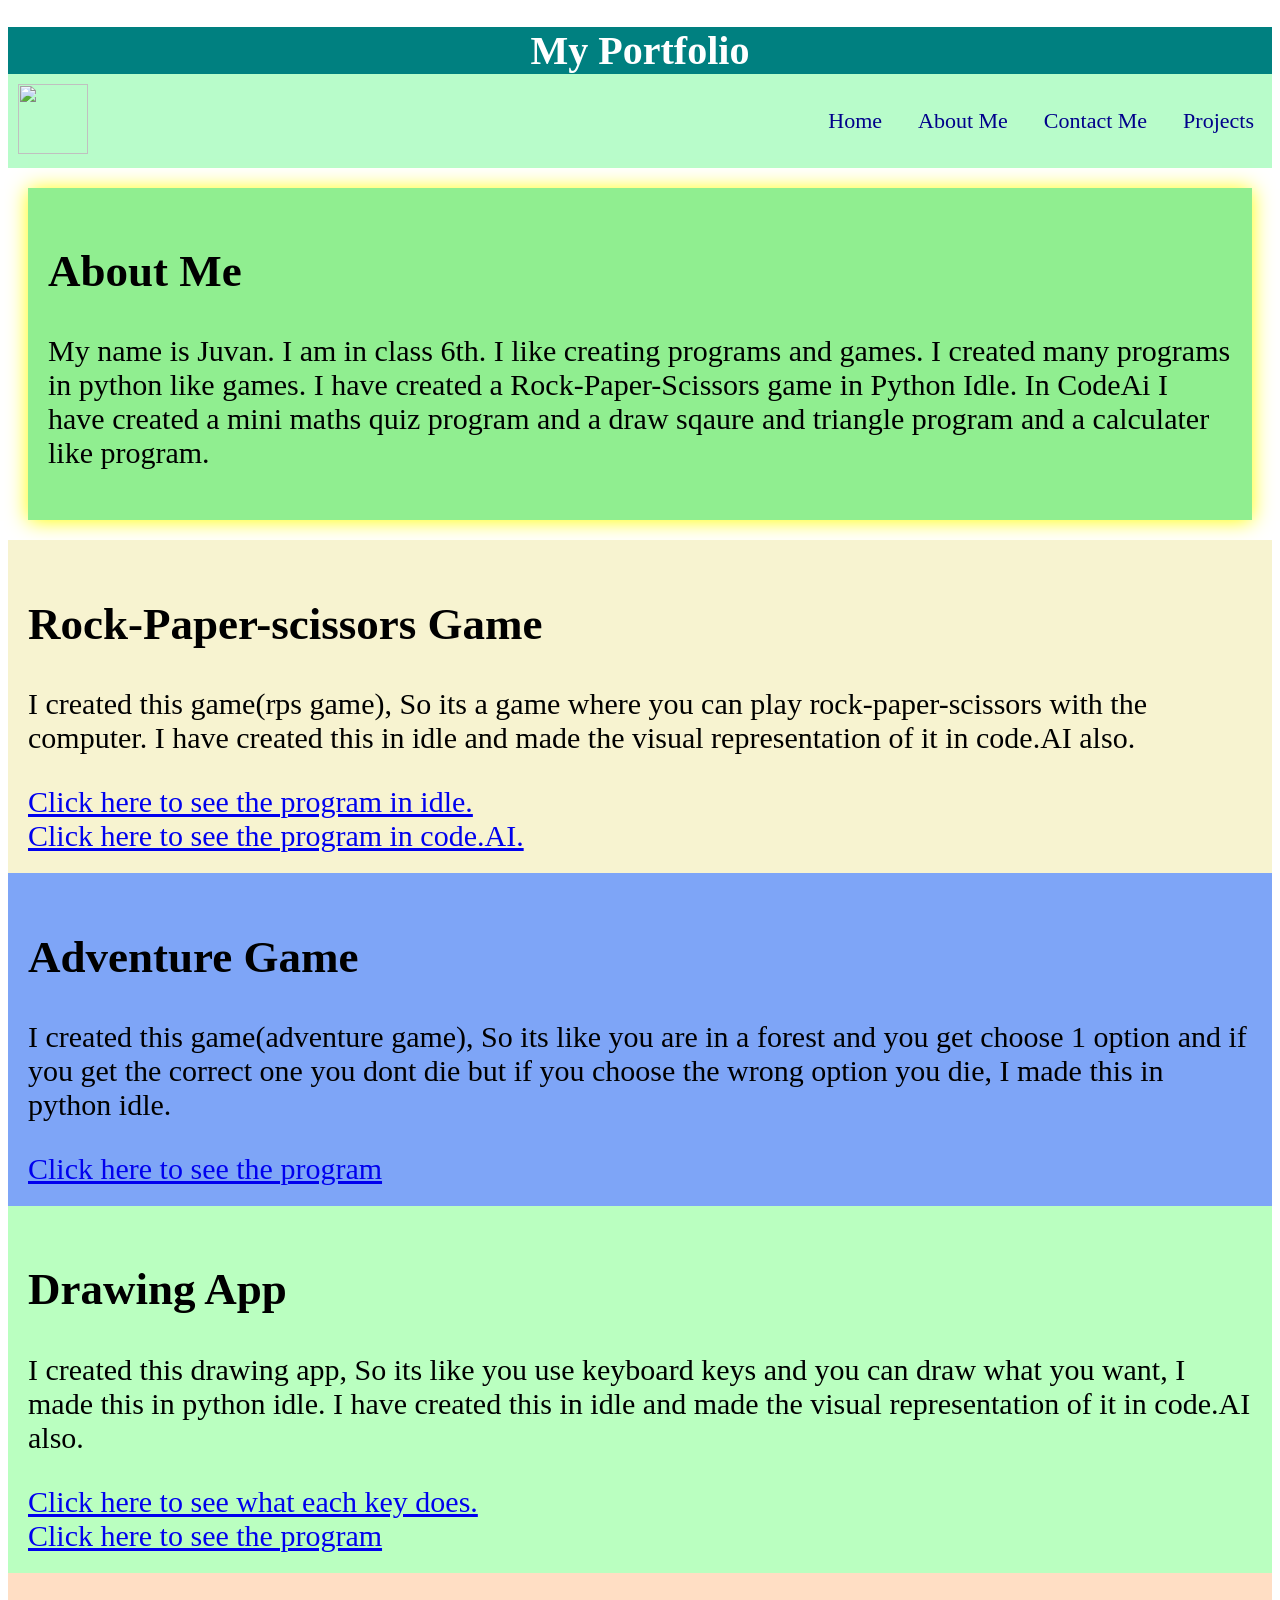
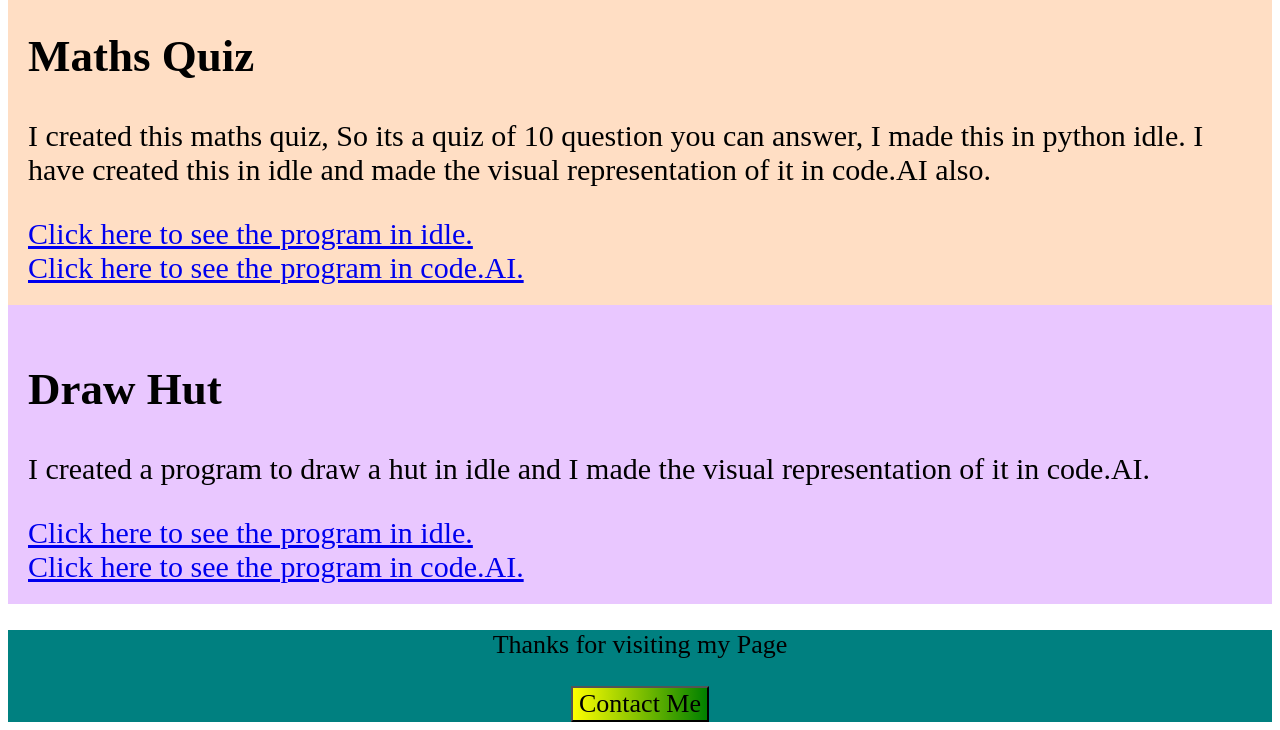
==== My Portfoloio.html @ ab21bddf "Add files via upload" ====
<!DOCTYPE html>
<html>
<head>

<title>My Portfolio</title>

<style>
          h1{
           font-family:Algerian;
           font-size:40px;
           text-align:center;
           background-color:teal;
           color:white;
           margin-bottom:0;
           }

          .intro{
           display:flex;
           justify-content:space-between;
           align-items:center;
           background-color:#b8fcca; 
           padding:10px;
           margin-top:0; 
           color:white;
           }

          .mark{
           display:flex;
           gap:20px;
           }
          
          .mark a{
           color:darkblue;
           text-decoration:none;
           padding:8px;
           font-size:22px;
           }

           .mark a:hover{
            color:white;
            background-color:green;
            }

           section{
            margin:20px;
            padding:20px;
            background-color:lightgreen;
            box-shadow:0 1px 20px yellow;
            font-size:30px;
            }
 
           .project1{
            font-size:30px;
            background-color:#f7f3d0;
            padding:20px;
            }
          
           .project2{
            font-size:30px;
            background-color:#7ea5f7;
            padding:20px;
            }

           .project3{
            font-size:30px;
            background-color:#baffc0;
            padding:20px;
            }

           .project4{
            font-size:30px;
            background-color:#ffdec4;
            padding:20px;
            }

           .project5{
            font-size:30px;
            background-color:#e9c7ff;
            padding:20px;
            }

            footer{
            text-align:center;
            font-size:26px;
            background-color:teal;
            }

           button{
            color:light blue;
            background:linear-gradient(to right, yellow, green);
            font-size:26px;
            font-family:Jokerman;
            }


</style>
</head>

<body>

<h1>My Portfolio</h1>

<div class="intro">

<div><img src="C:\Users\Binoy\OneDrive\Desktop\logo pics\super car.avif" height="70px" width="70px"></div>

<div class="mark">
<a href="#">Home</a>
<a href="#">About Me</a>
<a href="#">Contact Me</a>
<a href="#">Projects</a>

</div>

</div>

<section>

<h2>About Me</h2>

<p>My name is Juvan. I am in class 6th. I like creating programs and games. I created many programs in python like games. I have created a Rock-Paper-Scissors game in Python Idle. In CodeAi I have created a mini maths quiz program and a draw sqaure and triangle program and a calculater like program.</p>

</section>

<div class="project1">
<h2>Rock-Paper-scissors Game</h2>
<p>I created this game(rps game), So its a game where you can play rock-paper-scissors with the computer. I have created this in idle and made the visual representation of it in code.AI also.</p>
<a href="C:\Users\Binoy\OneDrive\Desktop\rps\#rock-paper-scissors game.py">Click here to see the program in idle.</a>
<br>
<a href="https://studio.code.org/projects/applab/3c8ca653-31c7-4619-a538-ee47f0f7a4c8">Click here to see the program in code.AI.</a>
</div>

<div class="project2">
<h2>Adventure Game</h2>
<p>I created this game(adventure game), So its like you are in a forest and you get choose 1 option and if you get the correct one you dont die but if you choose the wrong option you die, I made this in python idle.</p>
<a href="C:\Users\Binoy\OneDrive\Desktop\a game\adventure game (library).py">Click here to see the program</a>
</div>

<div class="project3">
<h2>Drawing App</h2>
<p>I created this drawing app, So its like you use keyboard keys and you can draw what you want, I made this in python idle. I have created this in idle and made the visual representation of it in code.AI also.</p>
<a href="C:\Users\Binoy\OneDrive\Desktop\python programs\Screenshot 2026-08-12 190903.png">Click here to see what each key does.</a>
<br>
<a href="C:\Users\Binoy\OneDrive\Desktop\drawing app\simple darwing (turtle lib).py">Click here to see the program</a>
</div>

<div class="project4">
<h2>Maths Quiz</h2>
<p>I created this maths quiz, So its a quiz of 10 question you can answer, I made this in python idle. I have created this in idle and made the visual representation of it in code.AI also.</p>
<a href="C:\Users\Binoy\OneDrive\Desktop\python programs\func math learner for kids.py">Click here to see the program in idle.</a>
<br>
<a href="https://studio.code.org/projects/applab/882afc67-ffb9-4f02-934b-fdbfc0b0321c">Click here to see the program in code.AI.</a>
</div>

<div class="project5">
<h2>Draw Hut</h2>
<p>I created a program to draw a hut in idle and I made the visual representation of it in code.AI.</p>
<a href="C:\Users\Binoy\OneDrive\Desktop\python programs\turtle library hut.py">Click here to see the program in idle.</a>
<br>
<a href="https://studio.code.org/projects/applab/f1d098b9-c92d-4473-b52e-7b6719a456b6">Click here to see the program in code.AI.</a>
</div>

<footer>
<p>Thanks for visiting my Page</p>
<button>Contact Me</button>
</footer>

</body>
</html>
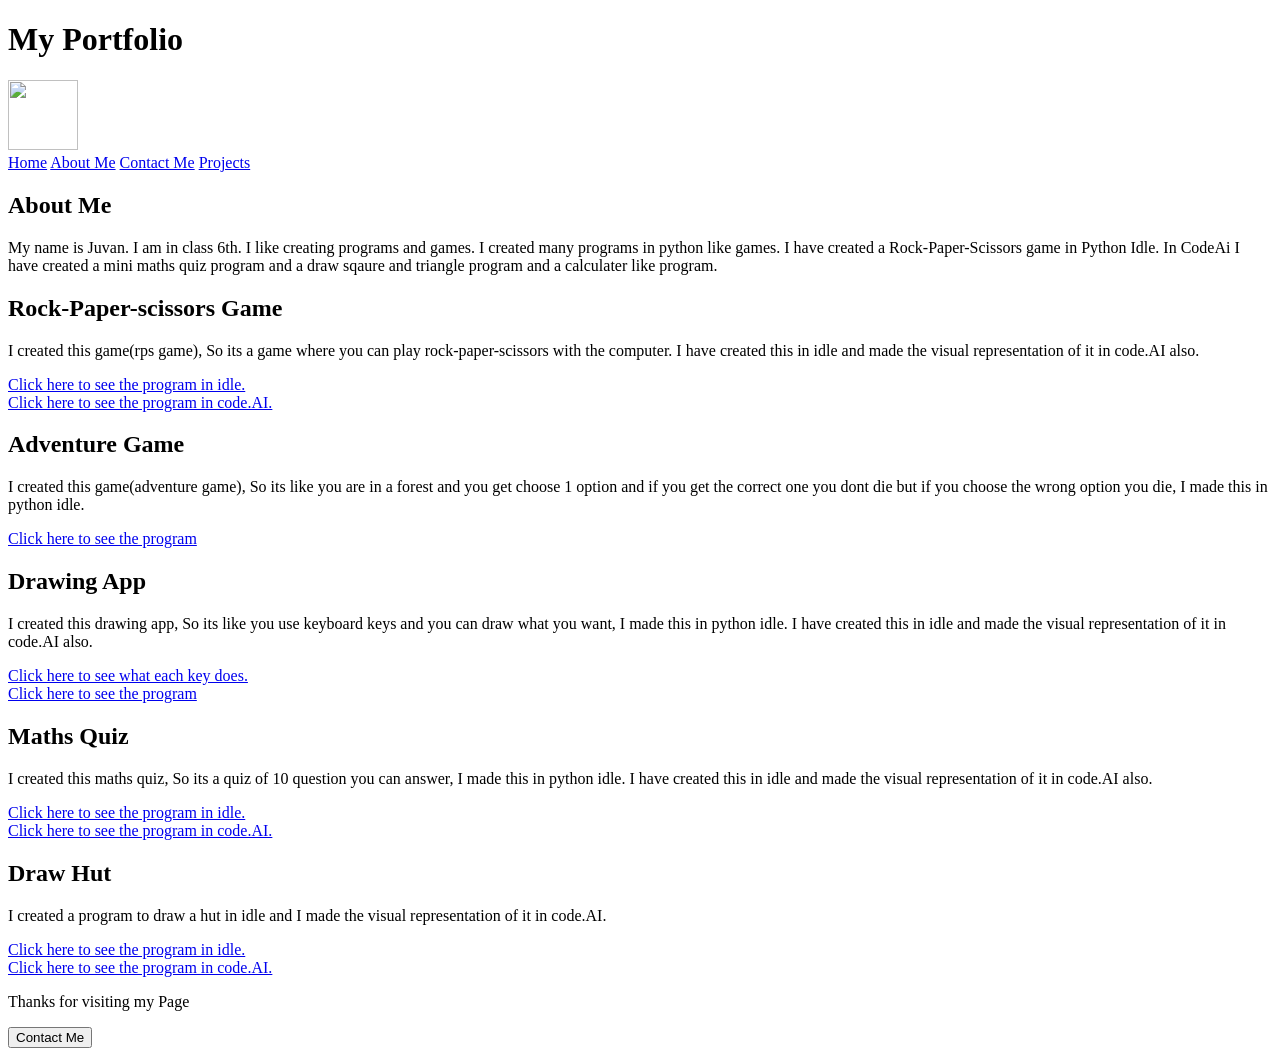
==== commit 00a90567: "Update My Portfoloio.html" ====
--- a/My Portfoloio.html
+++ b/My Portfoloio.html
@@ -4,96 +4,6 @@
 
 <title>My Portfolio</title>
 
-<style>
-          h1{
-           font-family:Algerian;
-           font-size:40px;
-           text-align:center;
-           background-color:teal;
-           color:white;
-           margin-bottom:0;
-           }
-
-          .intro{
-           display:flex;
-           justify-content:space-between;
-           align-items:center;
-           background-color:#b8fcca; 
-           padding:10px;
-           margin-top:0; 
-           color:white;
-           }
-
-          .mark{
-           display:flex;
-           gap:20px;
-           }
-          
-          .mark a{
-           color:darkblue;
-           text-decoration:none;
-           padding:8px;
-           font-size:22px;
-           }
-
-           .mark a:hover{
-            color:white;
-            background-color:green;
-            }
-
-           section{
-            margin:20px;
-            padding:20px;
-            background-color:lightgreen;
-            box-shadow:0 1px 20px yellow;
-            font-size:30px;
-            }
- 
-           .project1{
-            font-size:30px;
-            background-color:#f7f3d0;
-            padding:20px;
-            }
-          
-           .project2{
-            font-size:30px;
-            background-color:#7ea5f7;
-            padding:20px;
-            }
-
-           .project3{
-            font-size:30px;
-            background-color:#baffc0;
-            padding:20px;
-            }
-
-           .project4{
-            font-size:30px;
-            background-color:#ffdec4;
-            padding:20px;
-            }
-
-           .project5{
-            font-size:30px;
-            background-color:#e9c7ff;
-            padding:20px;
-            }
-
-            footer{
-            text-align:center;
-            font-size:26px;
-            background-color:teal;
-            }
-
-           button{
-            color:light blue;
-            background:linear-gradient(to right, yellow, green);
-            font-size:26px;
-            font-family:Jokerman;
-            }
-
-
-</style>
 </head>
 
 <body>
